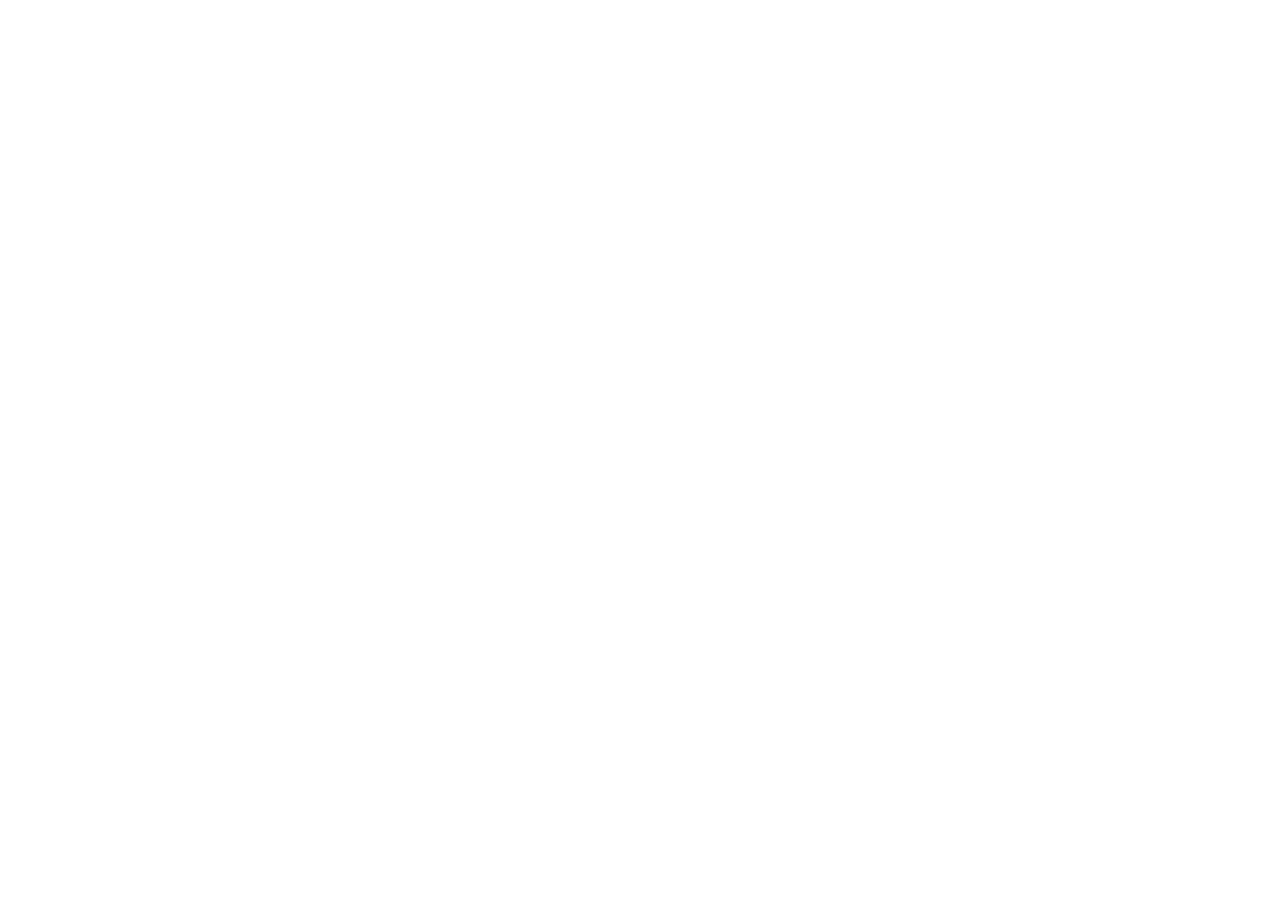
==== wwr/index.html @ 76328a52 "started on week 2 wwr site" ====
<!DOCTYPE html>
<html lang="en">
<head>
    <meta charset="UTF-8">
    <meta http-equiv="X-UA-Compatible" content="IE=edge">
    <meta name="viewport" content="width=device-width, initial-scale=1.0">
    <title>White Water Rafting</title>
</head>
<body>
    
</body>
</html>
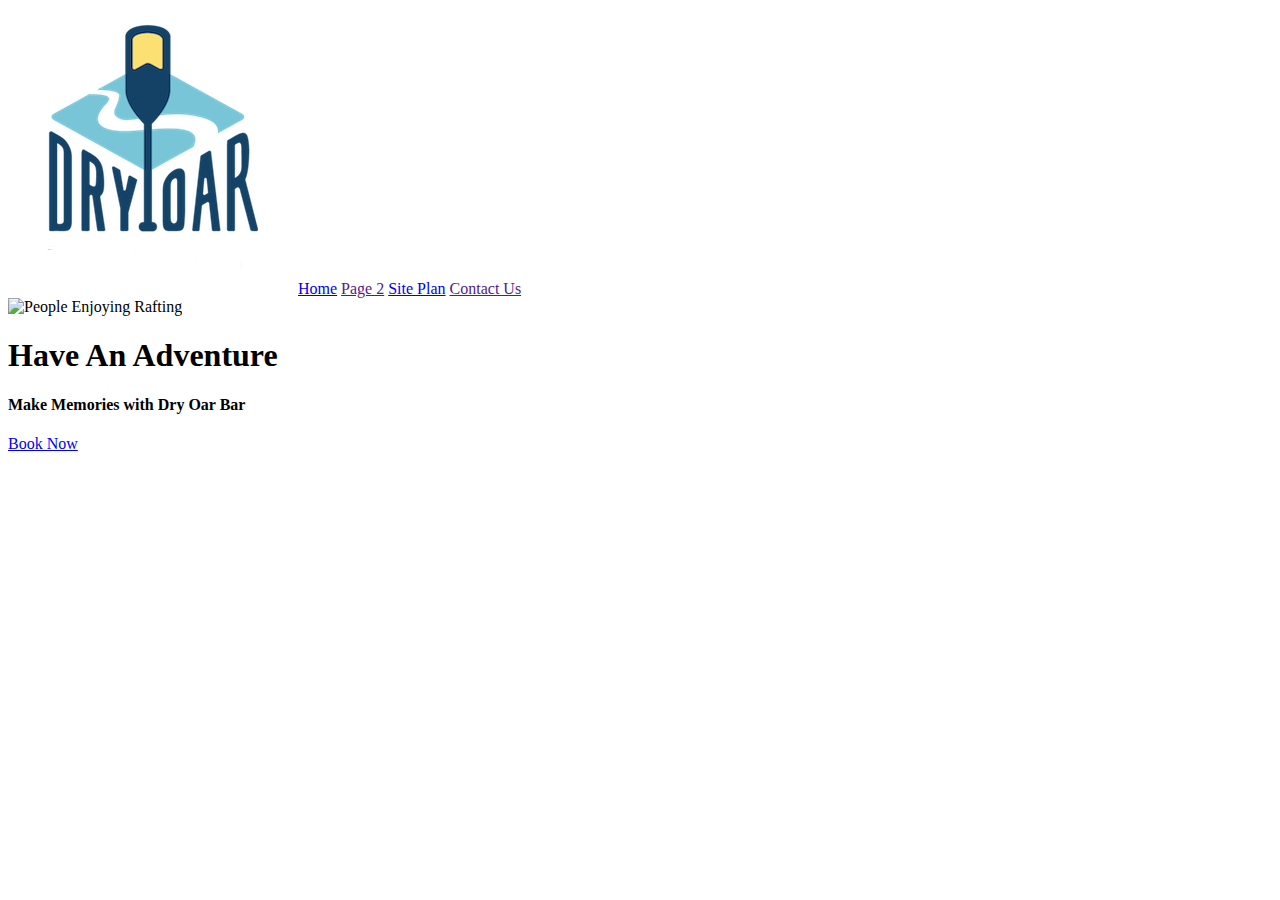
==== commit 90fa0eda: "working on week 3 assignment" ====
--- a/wwr/index.html
+++ b/wwr/index.html
@@ -7,6 +7,28 @@
     <title>White Water Rafting</title>
 </head>
 <body>
-    
+    <header>
+        <a href="index.html">
+            <img  class="logo" src="images/dryoarlogo.png" alt="Dry Oar Logo"></a>
+        <a href="index.html">Home</a>
+        <a href="">Page 2</a>
+        <a href="site-plan-rafting.html">Site Plan</a>
+        <a href="">Contact Us</a>
+    </header>
+    <div id="hero">
+        <div id="hero-box">
+            <img id="hero-image" src="" alt="People Enjoying Rafting">
+            <section id="hero-msg">
+                <h1 class="home-title">Have An Adventure</h1>
+                <h4>Make Memories with Dry Oar Bar</h4>
+                <div>
+                    <a class='book' href="rates.html">Book Now</a>
+                </div>
+            </section>
+
+
+        </div>
+
+    </div>
 </body>
 </html>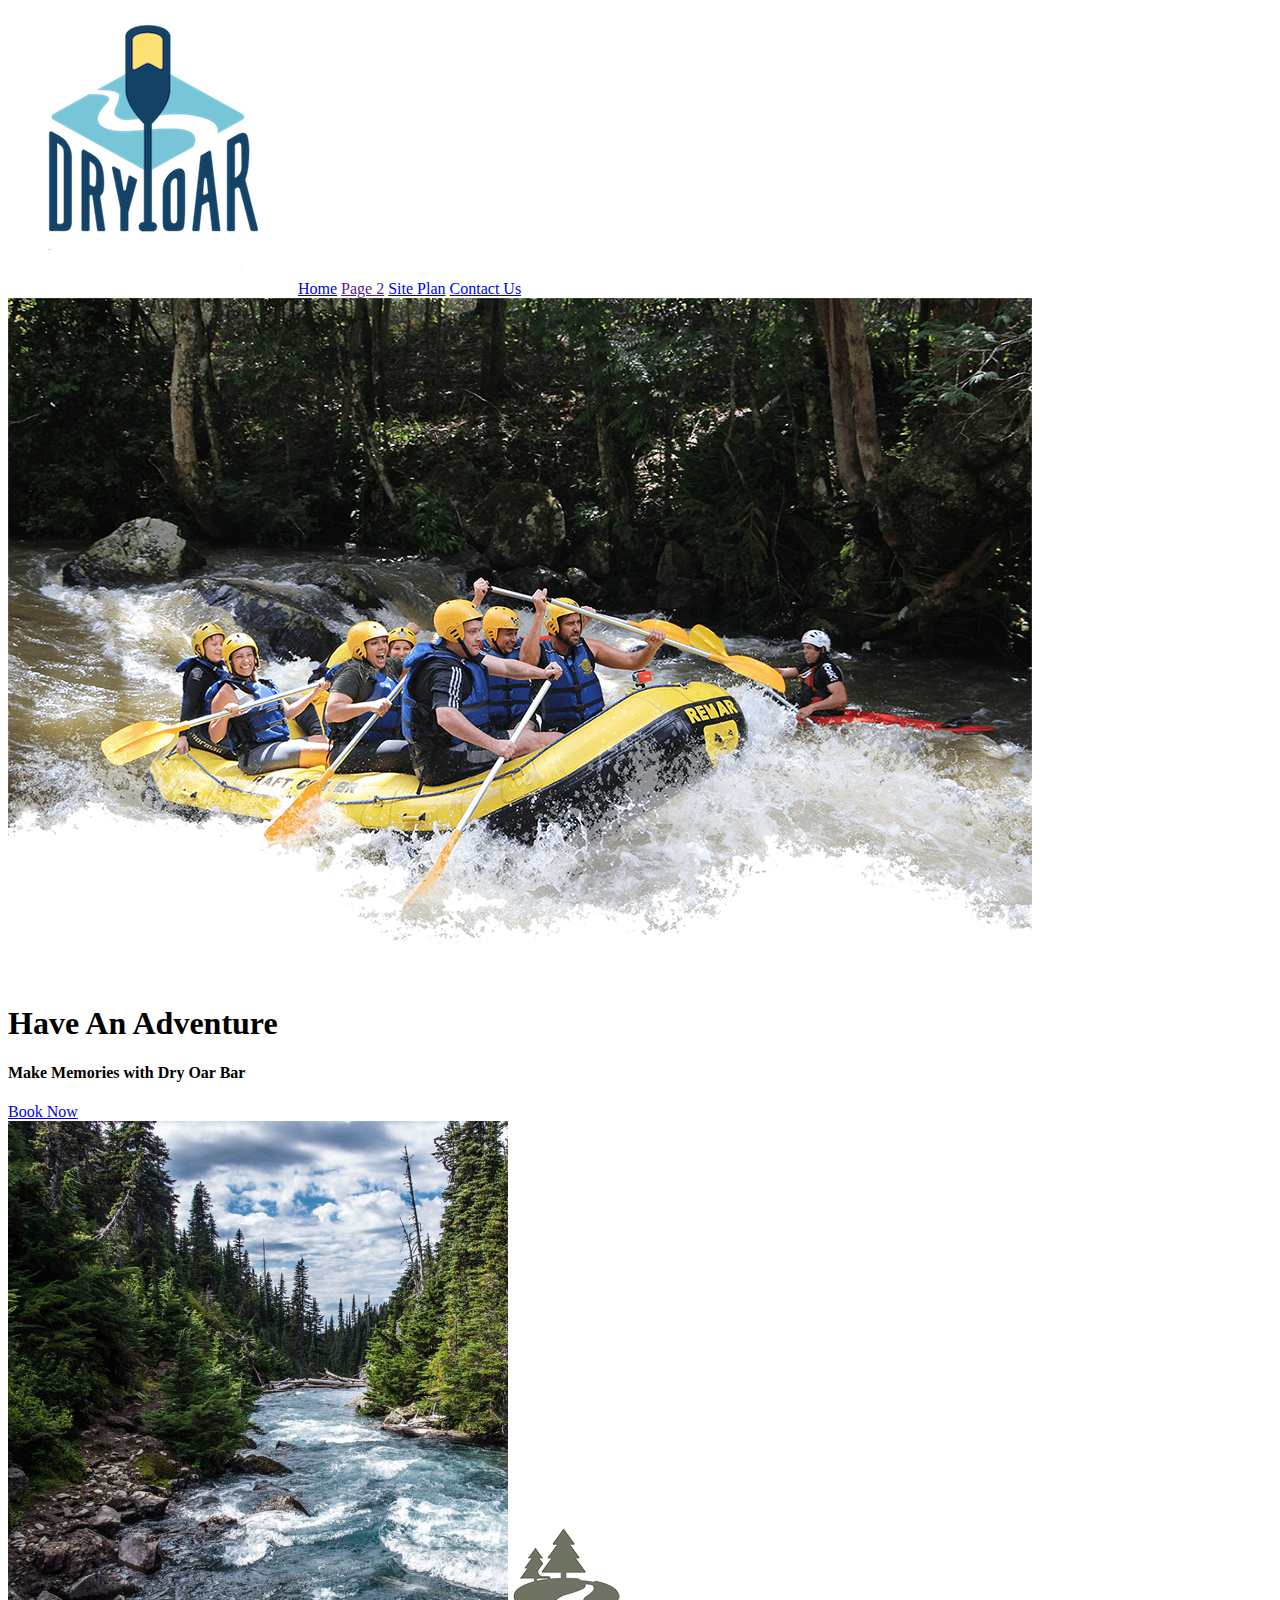
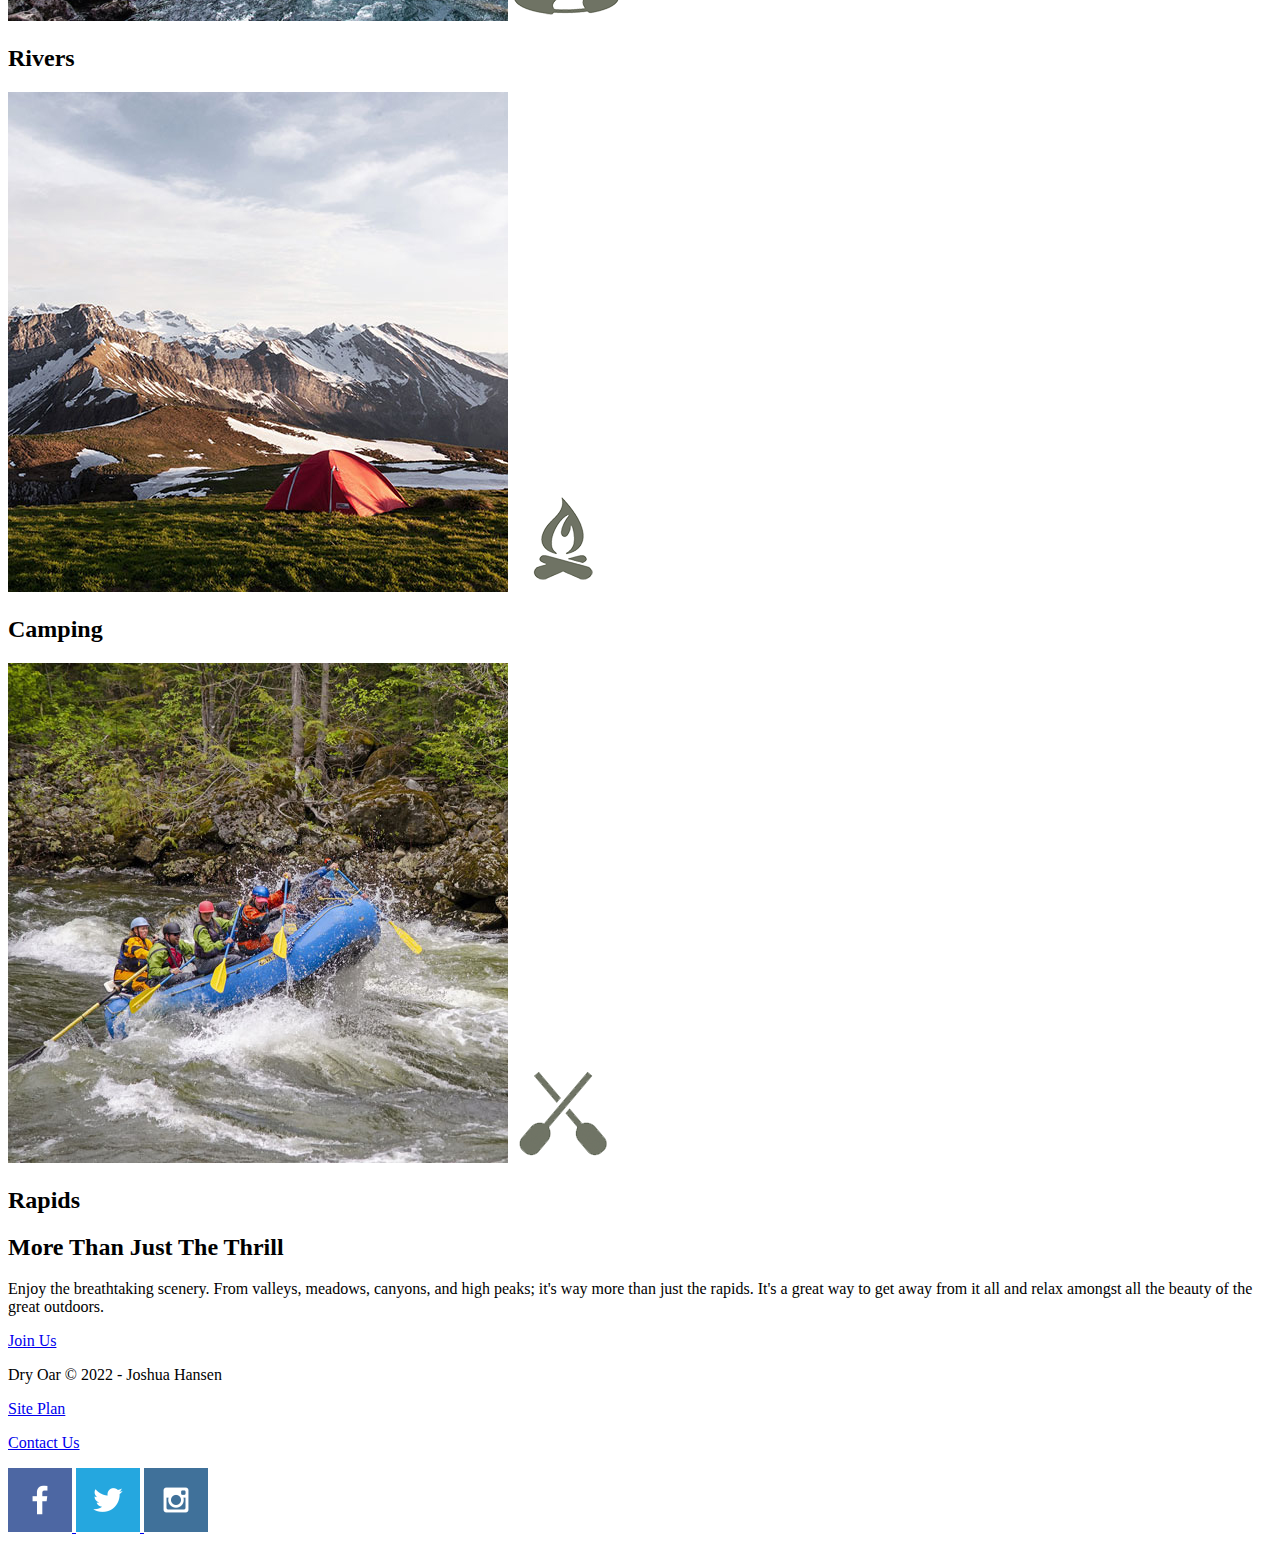
==== commit d6dcdac2: "finished week 3 assignment" ====
--- a/wwr/index.html
+++ b/wwr/index.html
@@ -9,15 +9,15 @@
 <body>
     <header>
         <a href="index.html">
-            <img  class="logo" src="images/dryoarlogo.png" alt="Dry Oar Logo"></a>
+            <img  class="logo" src="images/logo.png" alt="Dry Oar Logo"></a>
         <a href="index.html">Home</a>
         <a href="">Page 2</a>
         <a href="site-plan-rafting.html">Site Plan</a>
-        <a href="">Contact Us</a>
+        <a href="aboutus.html">Contact Us</a>
     </header>
     <div id="hero">
         <div id="hero-box">
-            <img id="hero-image" src="" alt="People Enjoying Rafting">
+            <img id="hero-image" src="images/hero-image.png" alt="People Enjoying Rafting">
             <section id="hero-msg">
                 <h1 class="home-title">Have An Adventure</h1>
                 <h4>Make Memories with Dry Oar Bar</h4>
@@ -25,10 +25,45 @@
                     <a class='book' href="rates.html">Book Now</a>
                 </div>
             </section>
-
-
         </div>
-
     </div>
+    <main class="home-grid">
+        <section class="rivers-card">
+            <img class="card-img" src="images/rivers.jpeg" alt="river in forest">
+            <img class="icon" src="images/river_icon.png" alt="river icon">
+            <h2>Rivers</h2>
+        </section>
+        <section class="camping-card">
+            <img class="card-img" src="images/camping.jpeg" alt="tent in mountains">
+            <img class="icon" src="images/fire_icon.png" alt="fire icon">
+            <h2>Camping</h2>
+        </section>
+        <section class="rapids-card">
+            <img class="card-img" src="images/rapids.jpeg" alt="rafting boat">
+            <img class="icon" src="images/oars.png" alt="oars icon">
+            <h2>Rapids</h2>
+        </section>
+        <section class="msg">
+            <h2>More Than Just The Thrill</h2>
+            <p>Enjoy the breathtaking scenery. From valleys, meadows, canyons, and high peaks; it's way more than just the rapids. It's a great way to get away from it all and relax amongst all the beauty of the great outdoors. </p>
+            <a class='join' href="rivers.html">Join Us</a>
+        </section>
+    </main>
+    <footer>
+        <p>Dry Oar &copy; 2022 - Joshua Hansen</p>
+        <p><a href="site-plan-rafting.html">Site Plan</a></p>
+        <p><a href="contactus.html">Contact Us</a></p>
+        <div class="social">
+            <a href="https://facebook.com">
+                <img src="images/facebook.png" alt="fb icon">
+            </a>
+            <a href="https://twitter.com">
+                <img src="images/twitter.png" alt="twitter icon">
+            </a>
+            <a href="https://instagram.com">
+                <img src="images/instagram.png" alt="instagram icon">
+            </a>
+        </div>
+    </footer>
 </body>
 </html>